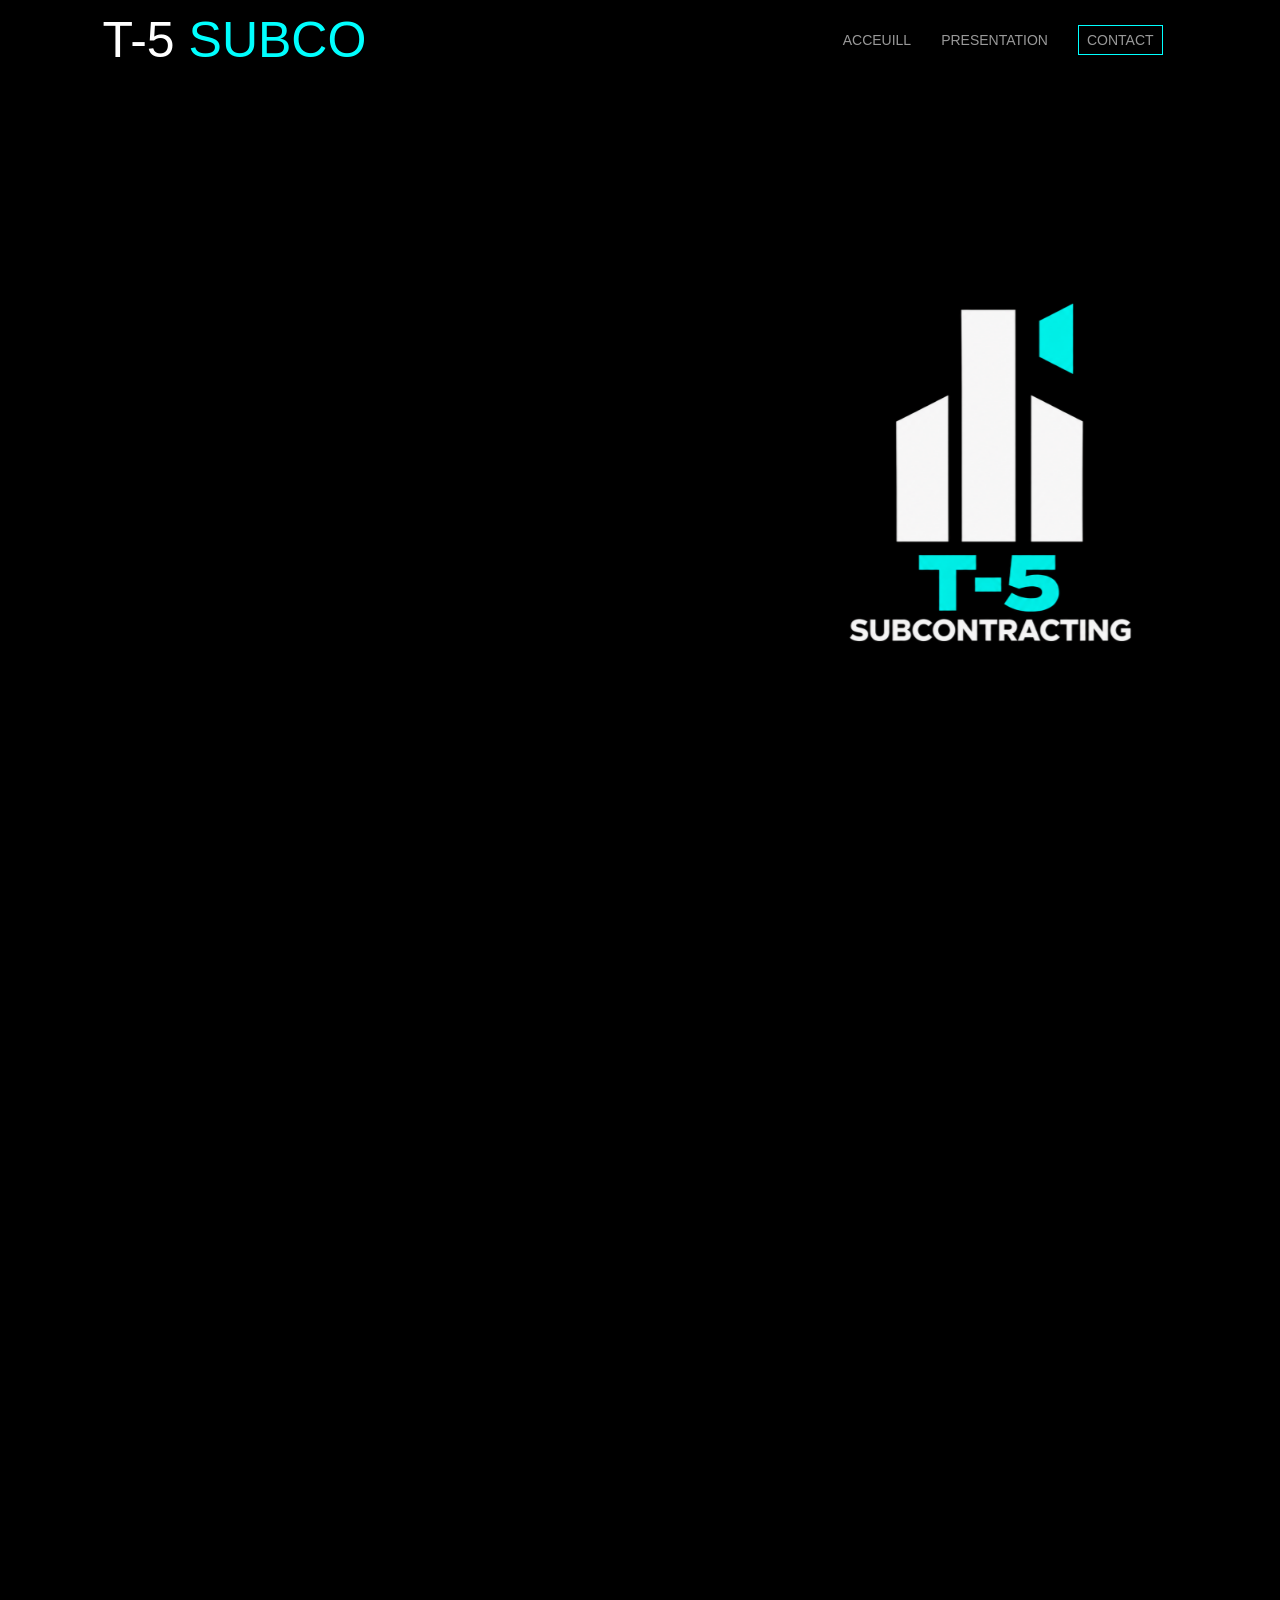
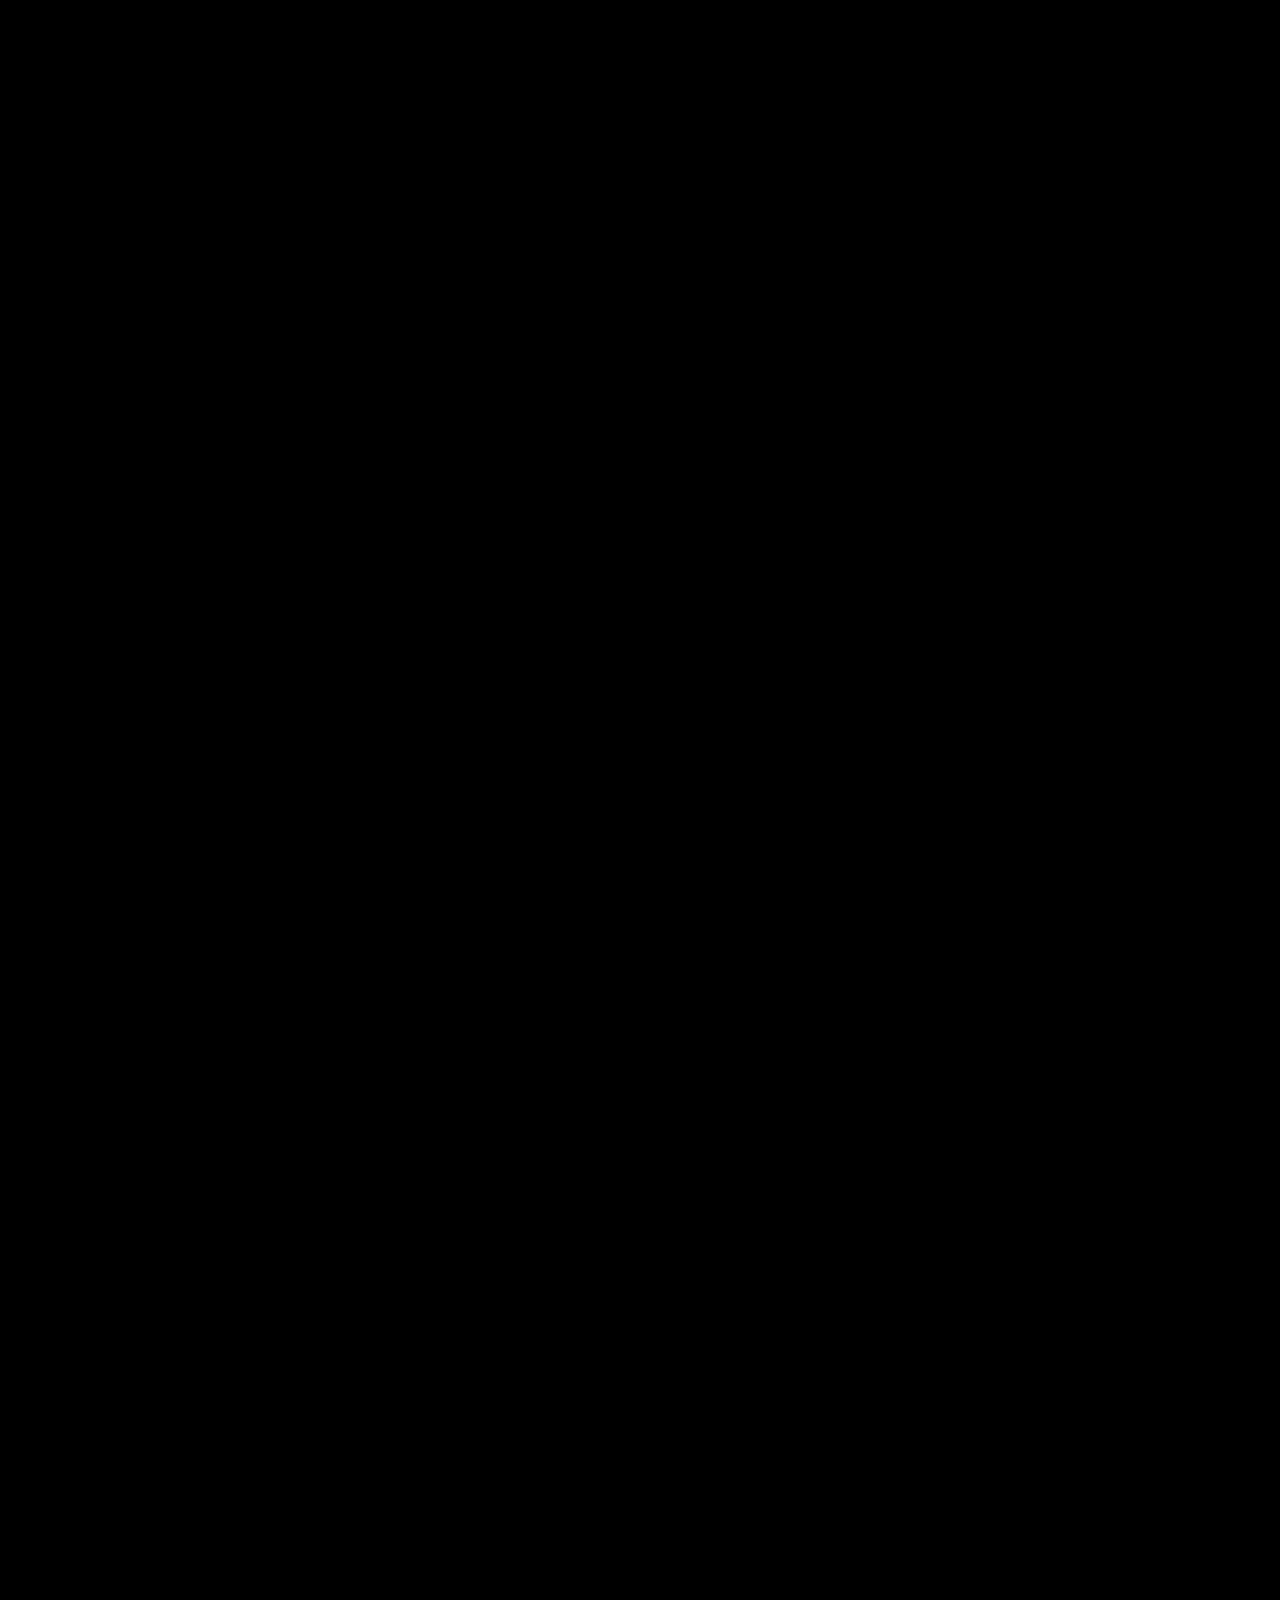
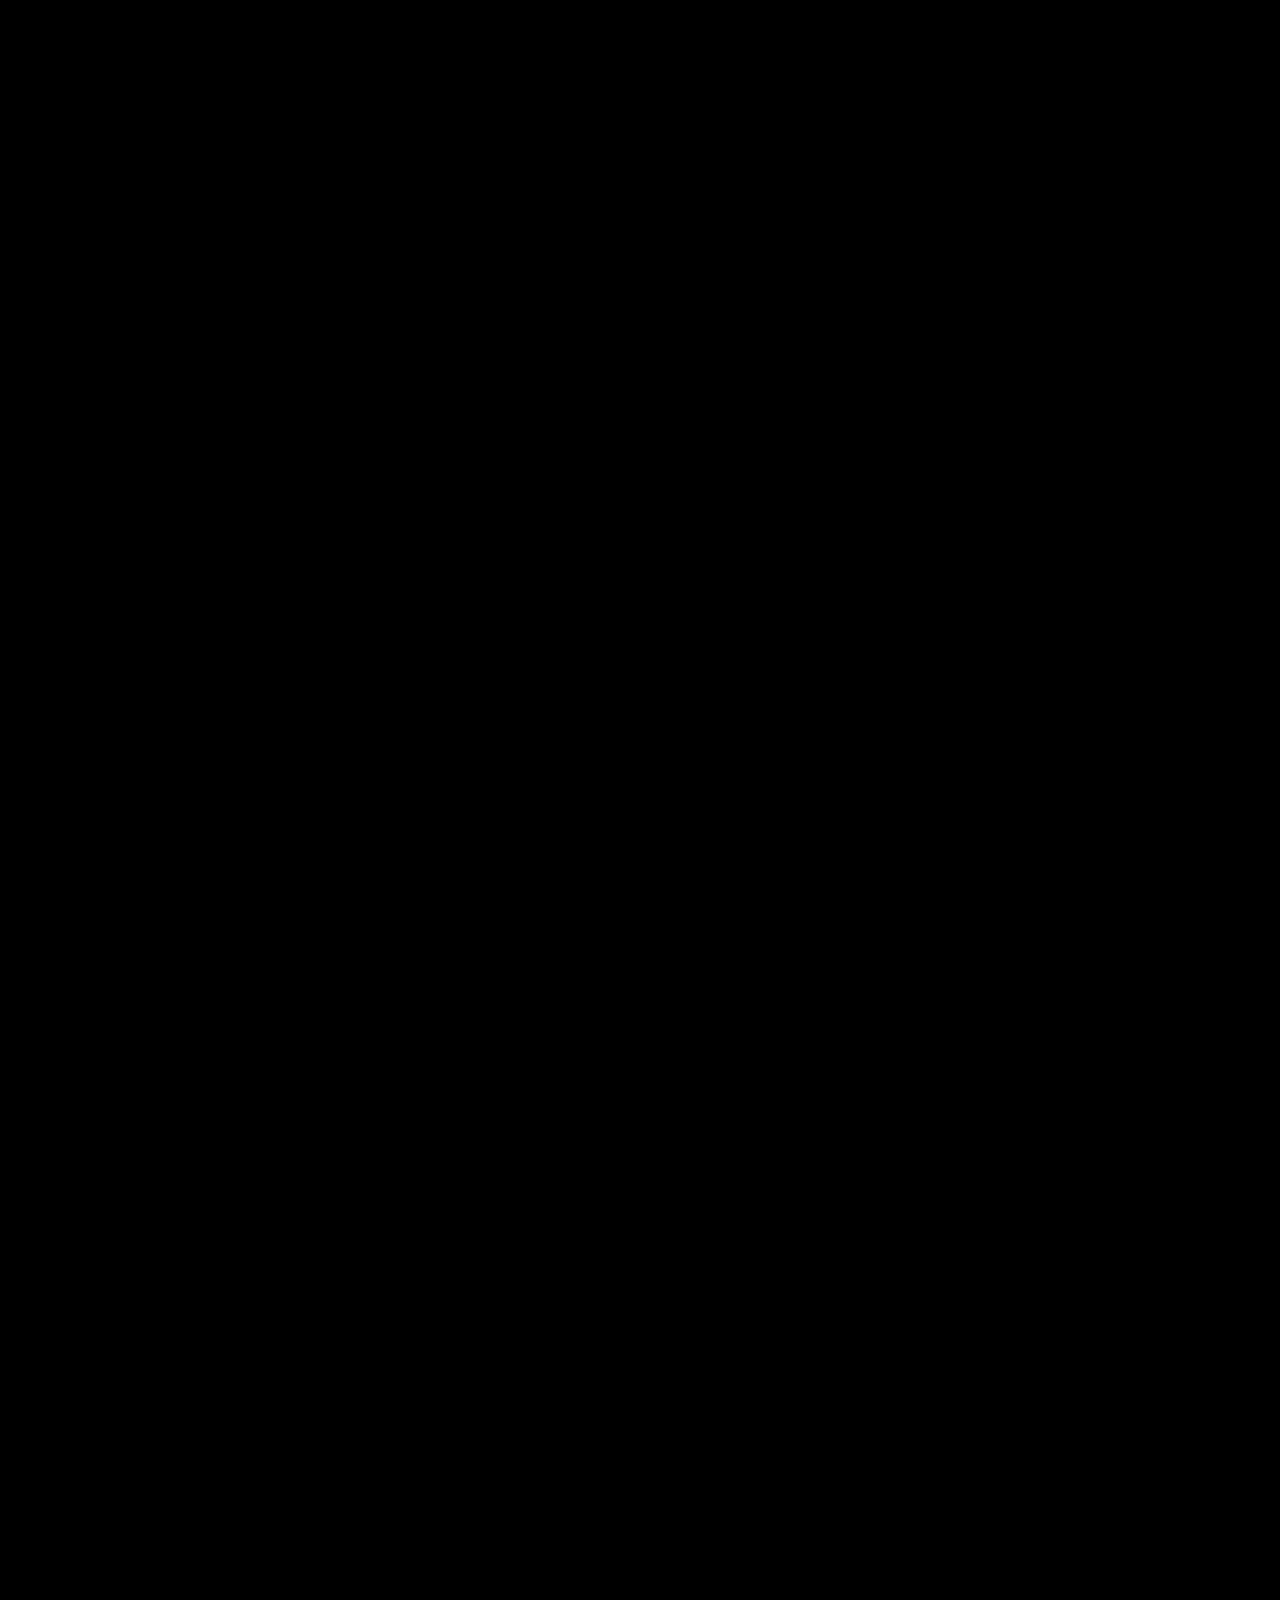
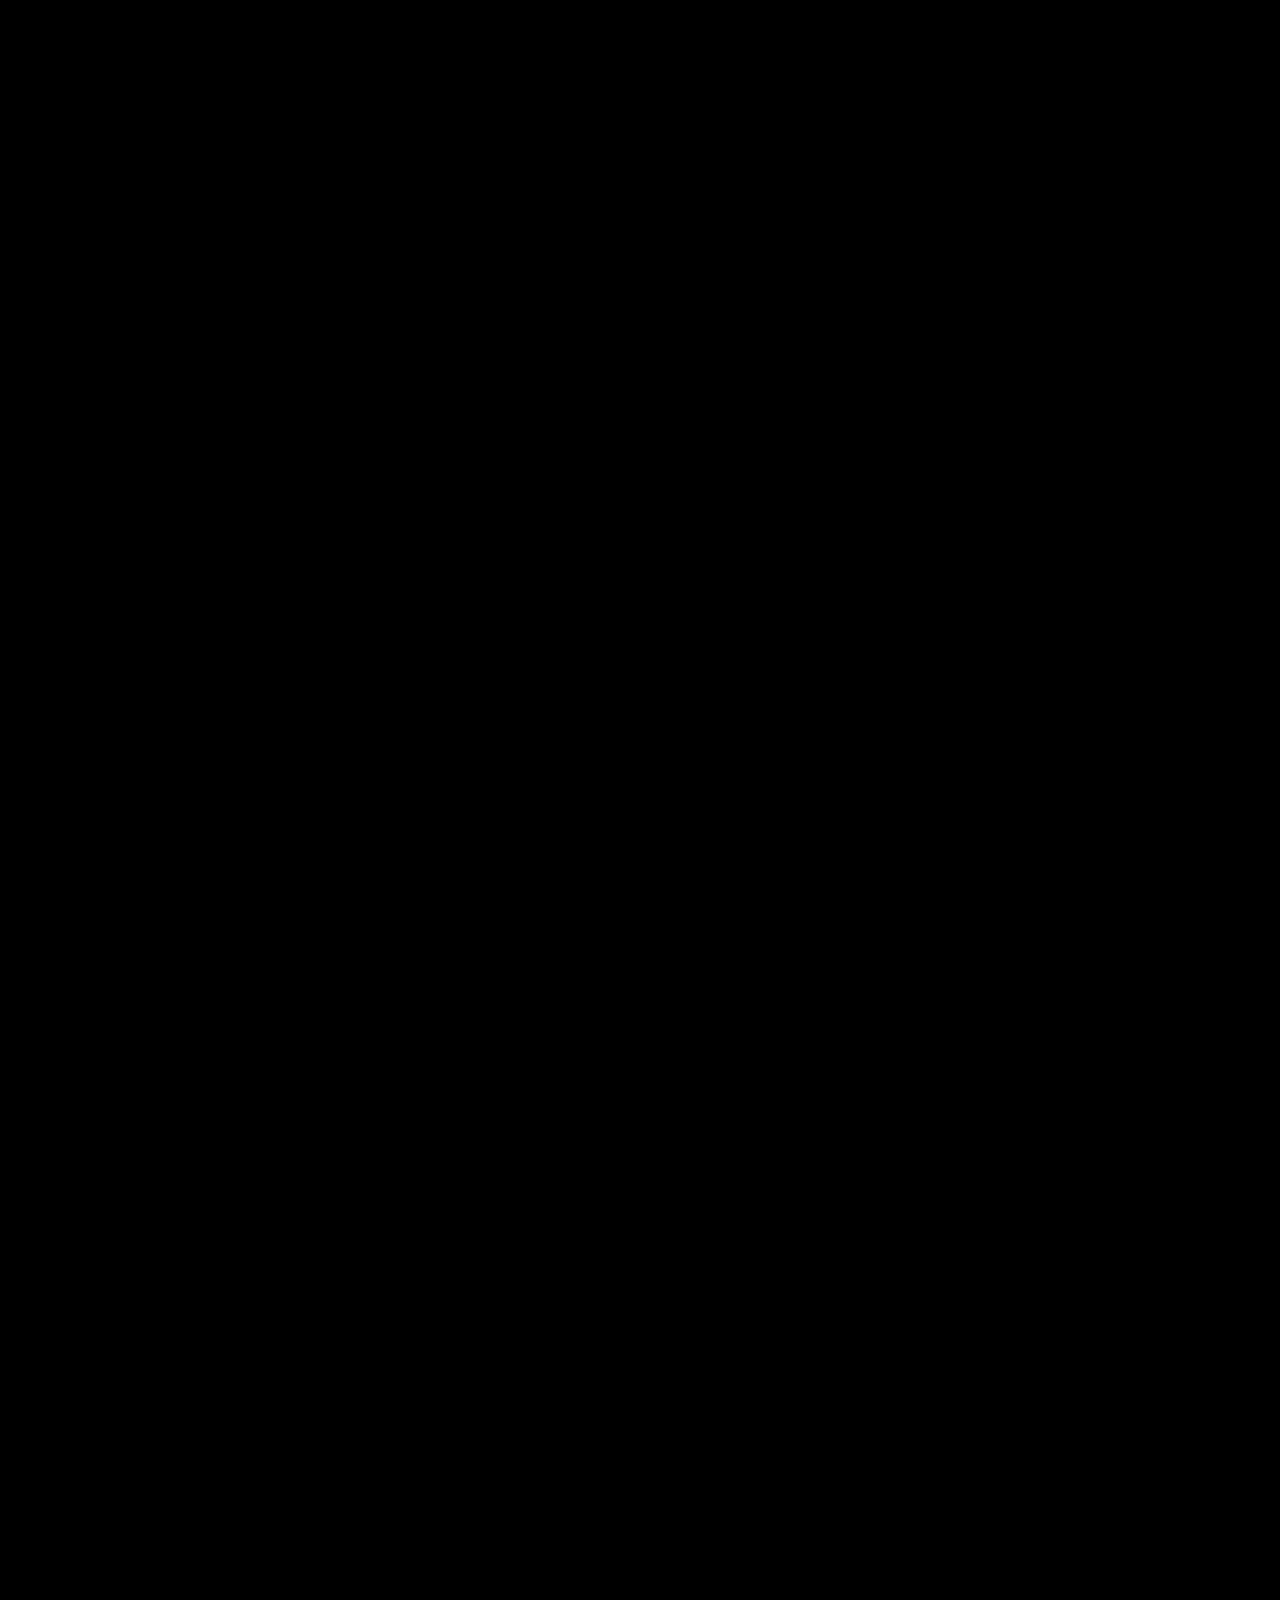
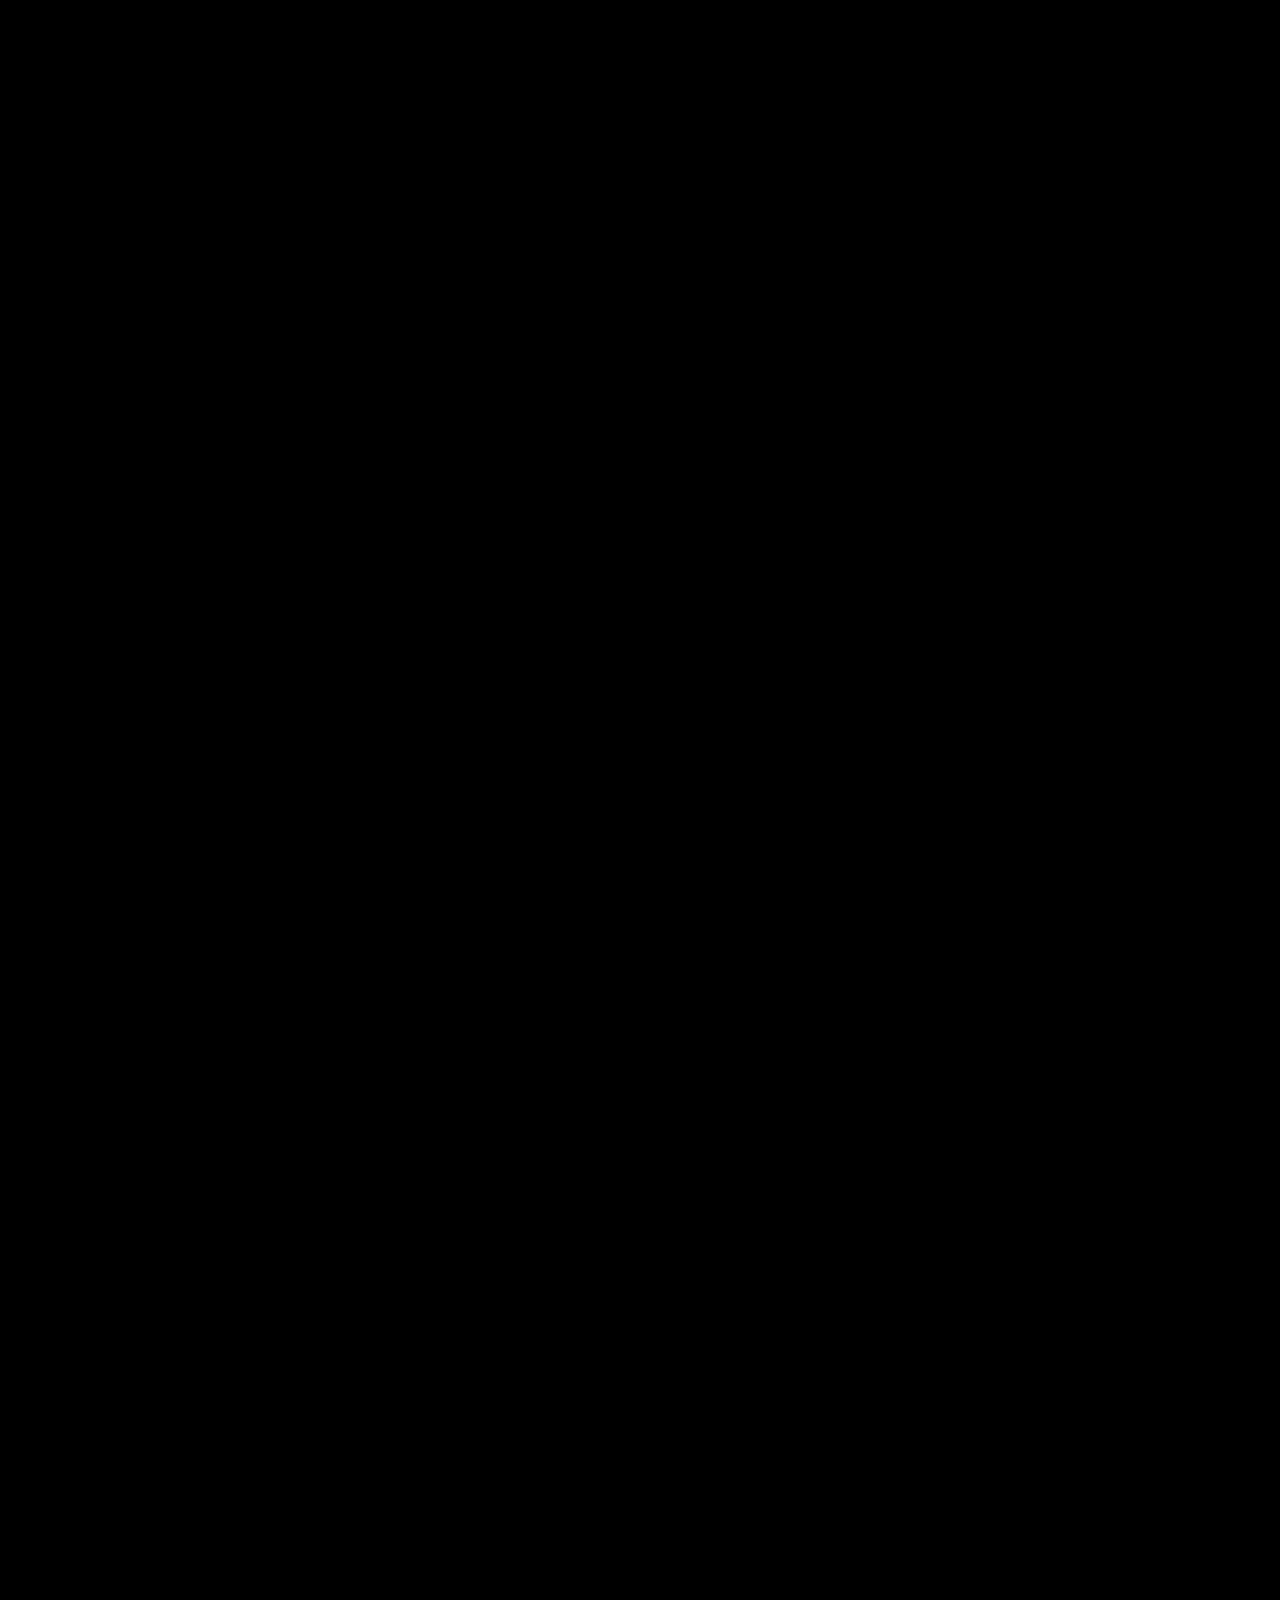
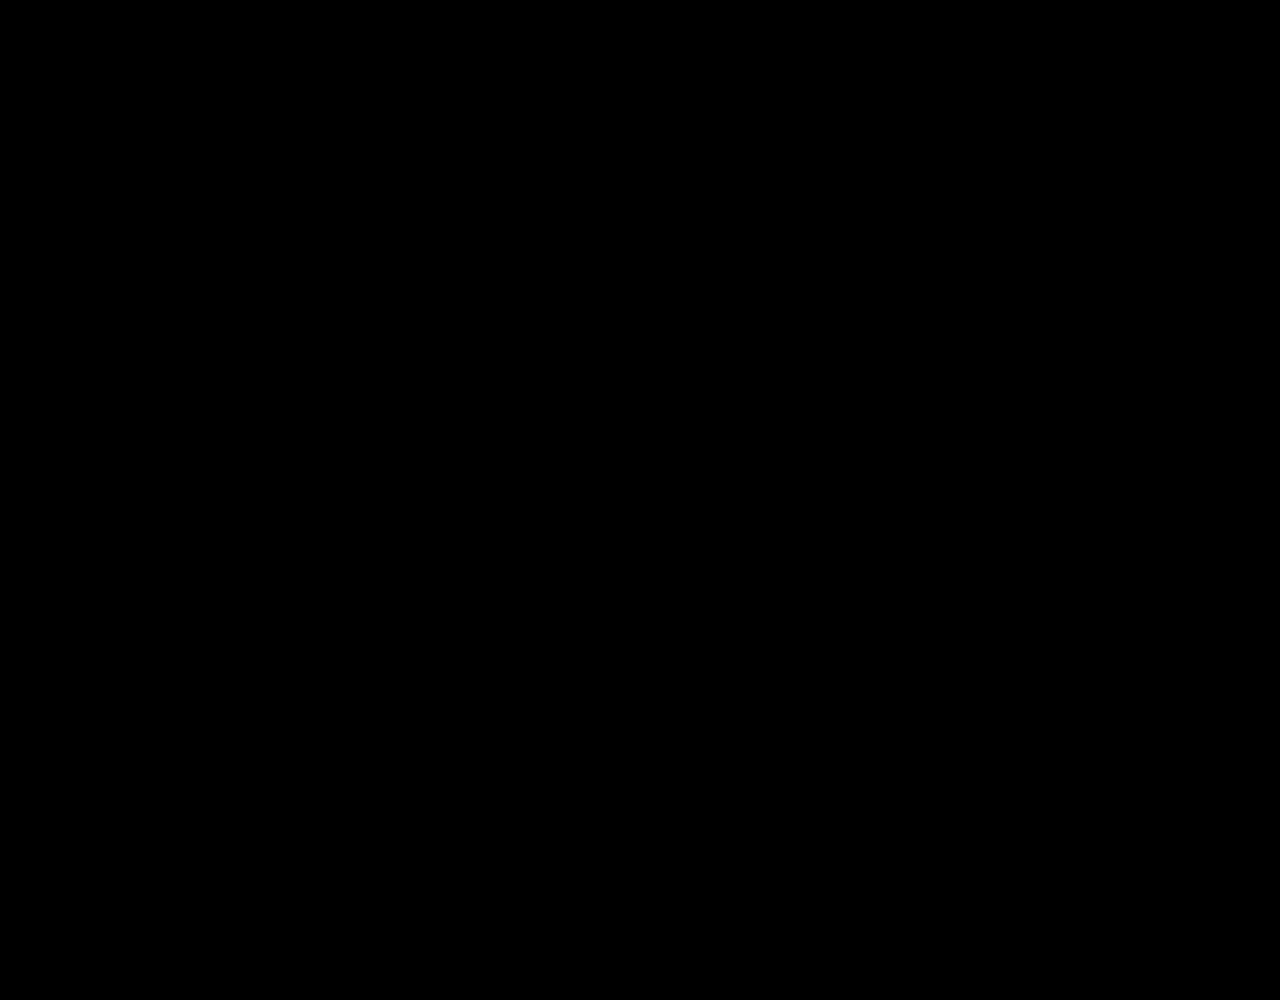
==== index.html @ 1cc2a998 "Add files via upload" ====
<!DOCTYPE html>
<html lang="fr">
<head>
    <meta charset="UTF-8">
    <meta name="viewport" content="width=device-width, initial-scale=1.0">
    <link rel="stylesheet" href="style.css">
    <script src="https://cdnjs.cloudflare.com/ajax/libs/gsap/3.9.1/gsap.min.js"></script>
    <title>Top5 SUBCO</title>
</head>
<body>
    <header>
        <div class="logo">
            <span>T-5</span> SUBCO
        </div>
        <div class="menu_toggle"></div>
        <ul class="menu">
            <li><a href="index.html">Acceuill</a></li>
            <li><a href="a propos.html">Presentation</a></li>
            <li class="buy_li"><a href="contact.html">contact</a></li>
        </ul>
    </header>

    <section class="description">
        
        <div class="left">
            <h1>
                <span>T-5 SUBCO. LES BONNES PERSONNES AU BON MOMENT</span>
            </h1>
            <P>Chez T-5, nous mettons à votre disposition un personnel compétent, sérieux et soigneusement sélectionné pour répondre à tous vos besoins. Que vous recherchiez une nounou, une femme de ménage, un agent d'entretien, un gardien, un cuisinier ou tout autre personnel de service, nous vous aidons à trouver la personne idéale.
Notre mission est de simplifier votre quotidien grâce à des solutions de sous-traitance fiables, rapides et adaptées à vos attentes.
Pourquoi nous choisir ?  <br>
✔ Personnel qualifié et vérifié <br>
✔ Recrutement rapide et efficace <br> 
✔ Services adaptés aux particuliers et aux entreprises <br>
✔ Accompagnement personnalisé <br>
✔ Disponibilité et professionnalisme <br>
✔ Satisfaction client au cœur de nos priorités</P>
            <a href="#" target="_blank">CD|KM|RCCM|26-02-02667</a>
        </div>
       <div class="right">
            <img src="file_000000007428821191f302bed78d0145.png" class="image_bird">
        </div>
 
    </section>
    <script src="scripte.js"></script>
</body>
</html>
---- style.css ----
*{
    margin: 0;
    padding: 0;
    font-family: 'Poppins', sans-serif;
}

body{
    background-color: black;
    position: relative;
    height: 1000vh;
    overflow: hidden;
}

span{
    color: #fff;
}
/*Bouton pour etre redirige vers whatsapp*/
.whatsapp {
    position: fixed;
    bottom: 20px;
    right: 20px;
    background: #25D366;
    padding: 15px;
    border-radius: 50%;
    text-align: center;
    font-size: 20px;
}

.whatsapp a {
    color: white;
    text-decoration: none;
}
/*fin du bouton whatsapp*/
header{
    display: flex;
    align-items: center;
    justify-content: space-between;
    height: 80px;
    padding: 0 8%;
}

.logo{
    color: aqua;
    font-size: 50px;
}

.menu{
    display: flex;
    align-items: center; 
}

.menu li{
    list-style: none;
    margin: 0 15px;
}

.menu li a{
    color: #999;
    text-decoration: 0;
    text-transform: uppercase;
    font-size: 14px;
    transition: 0.6s;
}

.menu li a:hover{
    color: #fff;
}

.buy_li {
    border: 1px solid  aqua;
    padding: 5px 8px;
}
.menu.buy_li a{
    color:  aqua;
}


.menu .buy_li:hover a{
    color:  aqua;
}

 /*description*/
 .description {
    height: calc(100vh - 80px);
    padding: 0  8%;
    display: flex;
    align-items: center;
    justify-content: space-between;
 }

 .left h1{
    font-size: 30px;
 }

.left{
    width: 45%;
}

 .left p{
    color: #999;
    font-size: 14px;
    margin-top: 30px;
    margin-bottom: 40px;
 }

 .left a {
    border: 1px solid  aqua;
    margin-top: 20px;
    text-decoration: 0;
    color:  aqua;
    text-transform: uppercase;
    font-size: 14px;
    padding: 10px 20px;
    transition: 0.6s;
 }

 .left a:hover{
    letter-spacing: 1px;
 }

 .right{
    width: 40%;
    display: flex;
    align-items: center;
    justify-content: center;
    height: 100%;
 }

 .right img {
    height: 500px;
 }
footer {
    background-color: white;
    color: black;
    padding: 60px 0 20px;
    font-size: 0.95rem;
    margin-top: auto;
    text-align: center;
}

.footer-grid {
    display: grid;
    grid-template-columns: repeat(auto-fit, minmax(250px, 1fr));
    gap: 40px;
    margin-bottom: 40px;
}

.footer-logo h3 {
    font-size: 1.6rem;
    margin-bottom: 15px;
    letter-spacing: 1px;
}

.footer-logo h3 span {
    color: aqua;
}

.footer-contact h4, .footer-social h4 {
    font-size: 1.2rem;
    margin-bottom: 20px;
    color: aqua;
    text-transform: uppercase;
}

.footer-contact p {
    margin-bottom: 10px;
    display: flex;
    align-items: center;
    gap: 10px;
}

.footer-social-links {
    display: flex;
    gap: 15px;
    font-size: 1.5rem;
}

.footer-social-links a:hover {
    color: red;
}

input, select {
    padding: 0.75rem;
    border: 1px solid black;
    border-radius: 4px;
    font-size: 0.95rem;
    background-color: white;
}

/*input:focus, select:focus {
    outline: none;
    border-color: var(--accent-color); /* Changement de couleur au clic 

}
    */
button{
    width: 45%; /* Bouton adapté à la largeur */
    padding: 14px; /* Taille du bouton */
    background-color: #003366; /* Fond bleu */
    color: white; /* Texte blanc */
    border: none; /* Supprime la bordure */
    border-radius: 8px; /* Arrondit les coins */
    font-size: 16px; /* Taille du texte */
}



 /*responsive*/

 @media(max-width:770px){
    header .menu{
      display: none;
      position: relative;
    }
    .left {
        background-color: rgba(0,0,0,0.8);
        width: 100%;
        padding: 30px;
    }
    .left h1{
        font-size: 25px;
    }
    .left p {
        font-size: 20px;
    }

    .right{
        z-index: -1;
        position: absolute;
        height: 100%;
        width: 100%;
        top: 0;
        left: 0;
    }

    .menu_toggle {
        z-index: 10;
        height: 50px;
        width: 50px;
        cursor: pointer;
        position: relative;
        display: flex;
        align-items: center;
        justify-content: center;
    }

    .menu_toggle::before{
        position: absolute;
        content: "";
        transform: translateY(-10px);
        width: 28px;
        height: 5px;
        background-color: #fff;
        border-radius: 6px;
        box-shadow: 6px 10px #fff;
        transition: 0.6s;
    }

    .menu_toggle.active::before{
        box-shadow: 0  0 #fff;
        transform: rotate(135deg);
    }

    .menu_toggle::after{
        position: absolute;
        content: "";
        transform: translateY(10px);
        width: 28px;
        height: 5px;
        background-color: #fff;
        border-radius: 6px;
    }

    .menu_toggle.active::after{
        transform: rotate(-135deg);
    }

    header .menu.responsive {
        display: flex;
        position: fixed;
        top: 0;
        left: 0;
        width: 30%;
        height: 100vh;
        background-color: black;
        flex-direction: column;
        justify-content: center;
        align-items: center;
        z-index: 100;

    }

    header .menu.responsive li {
        margin: 15px 0;

    }
    
}
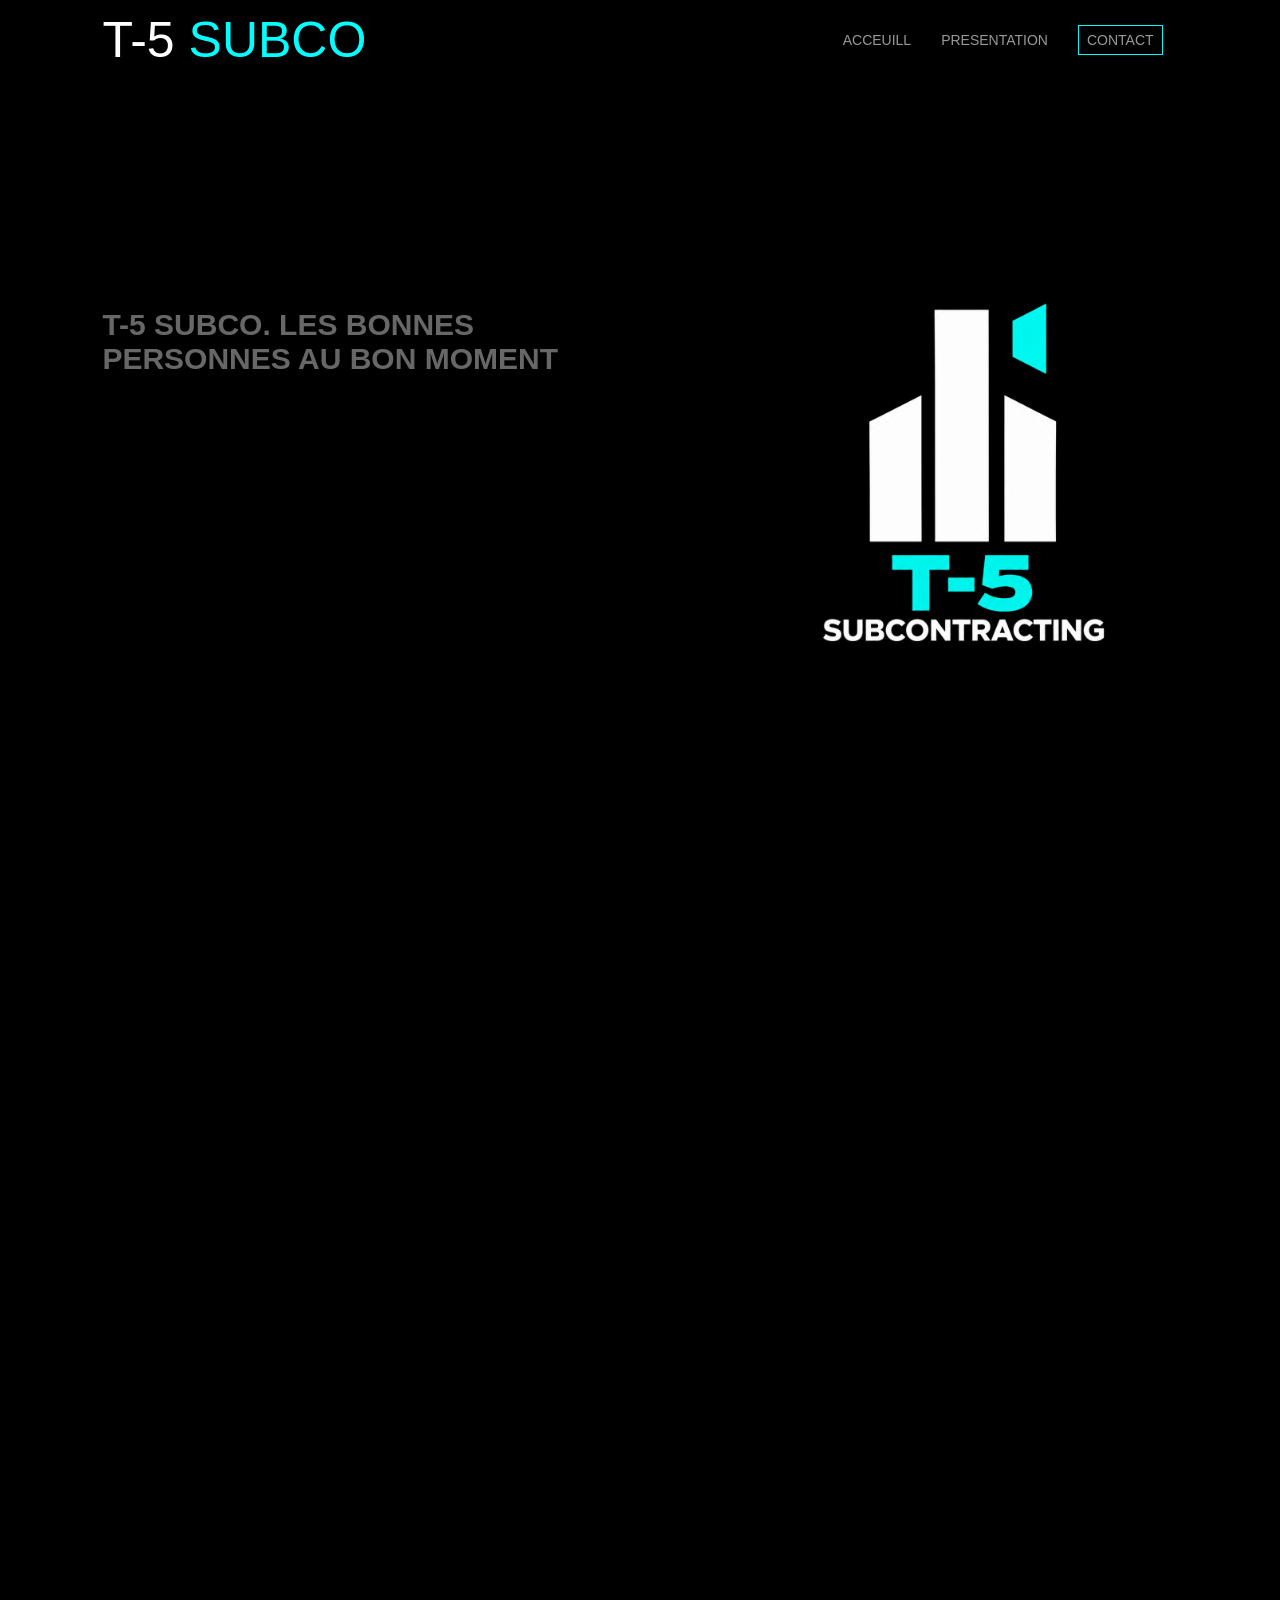
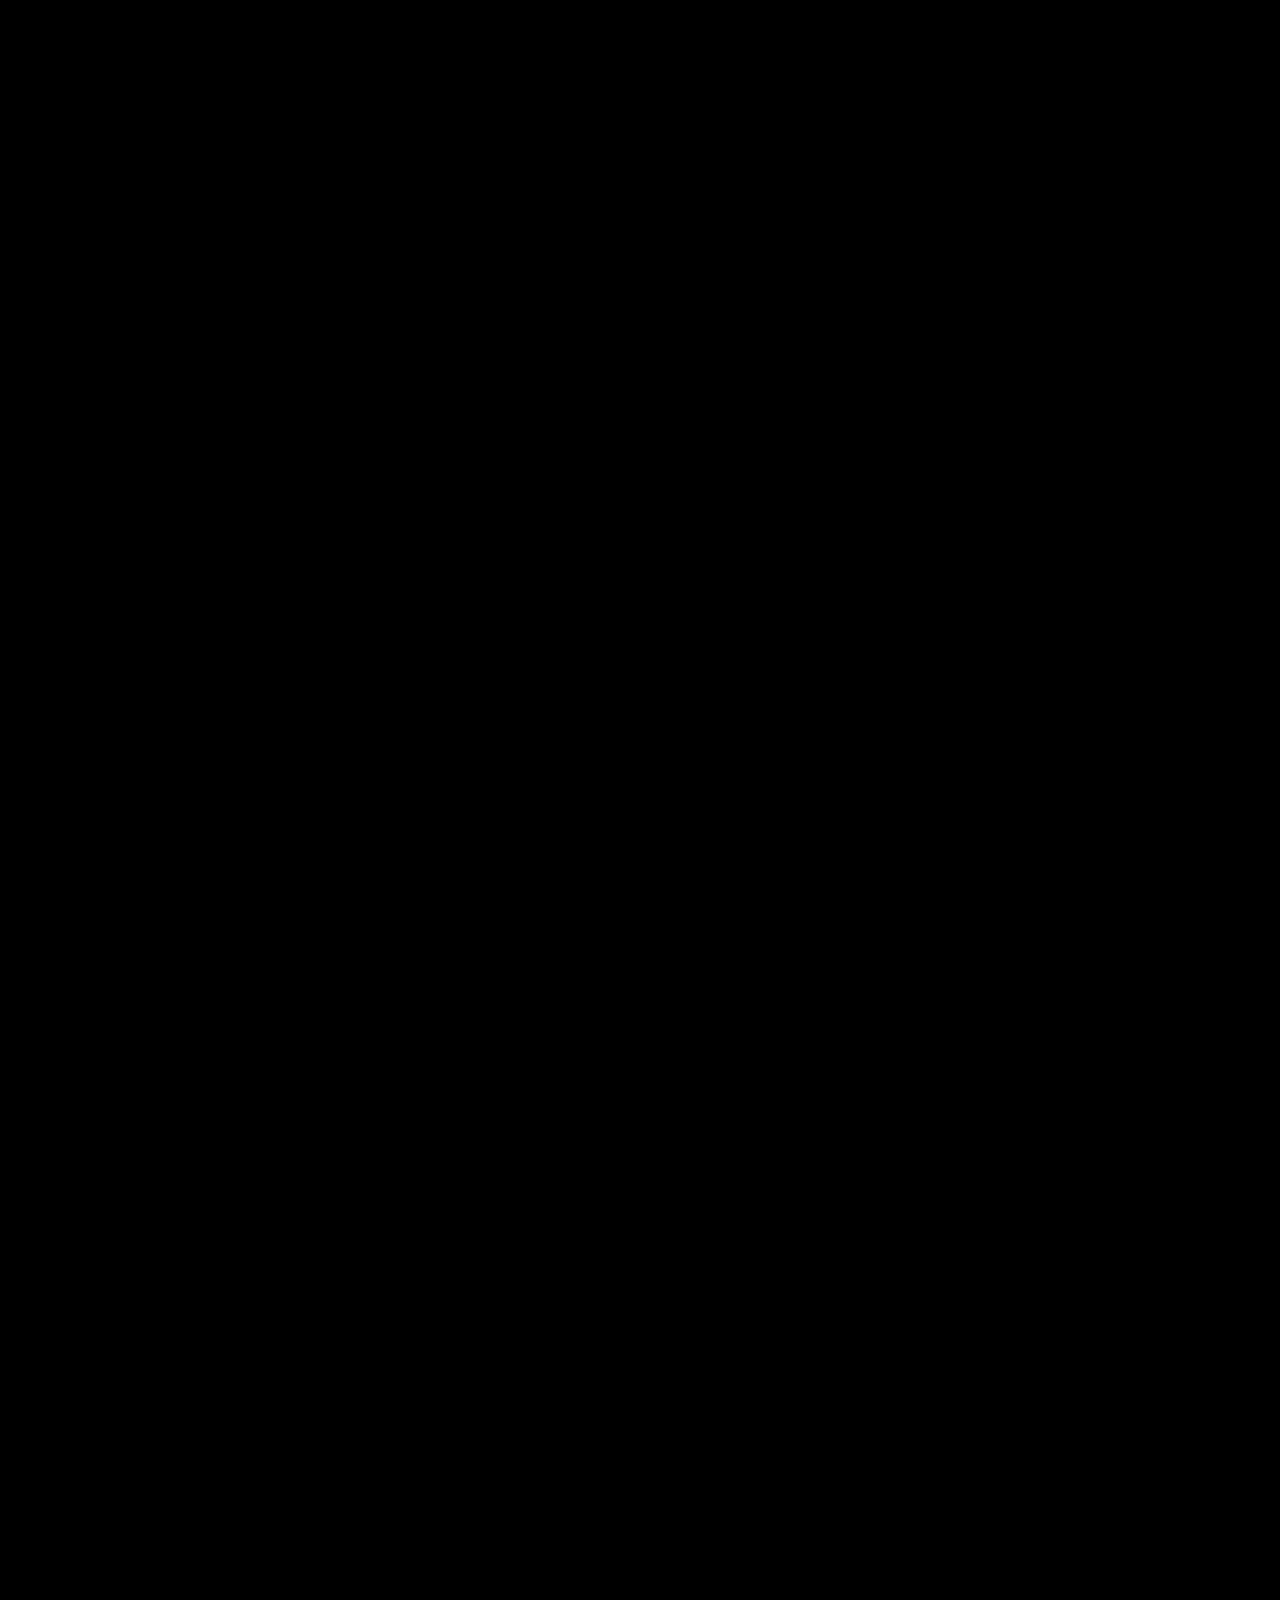
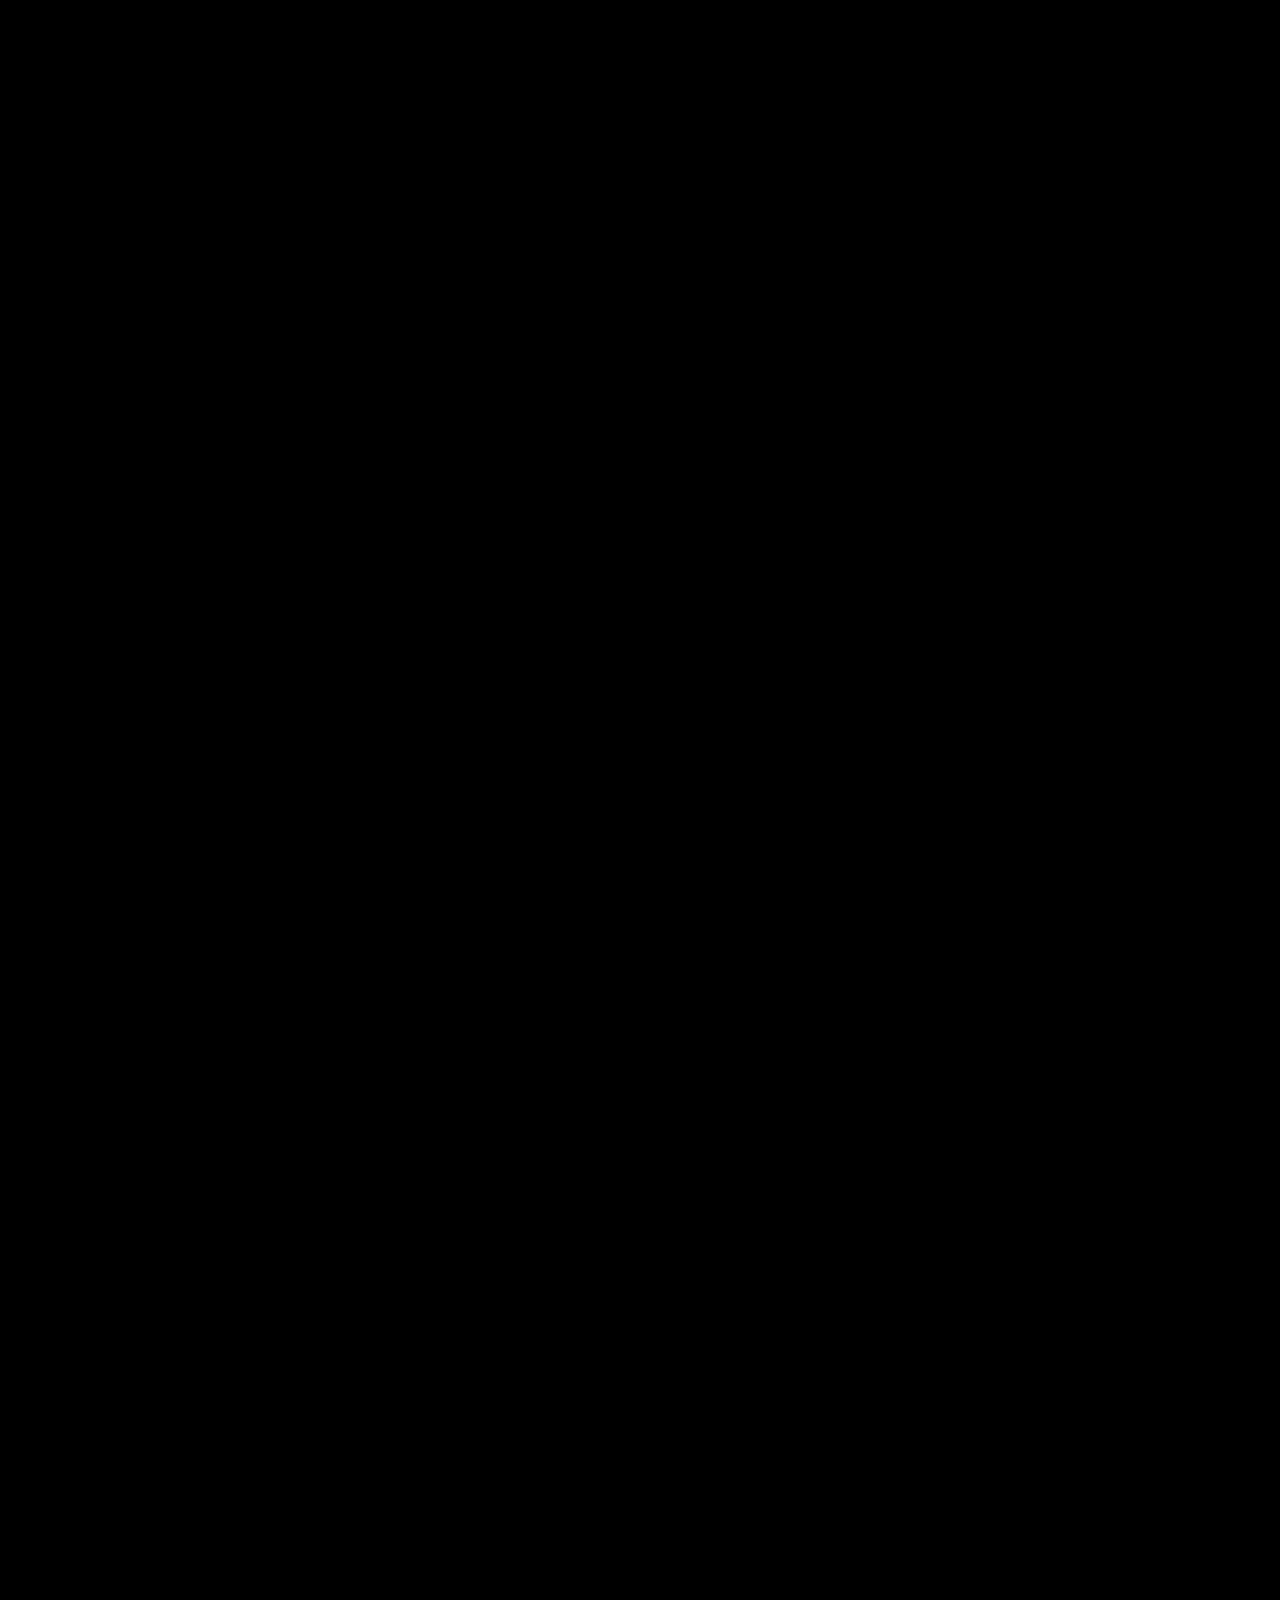
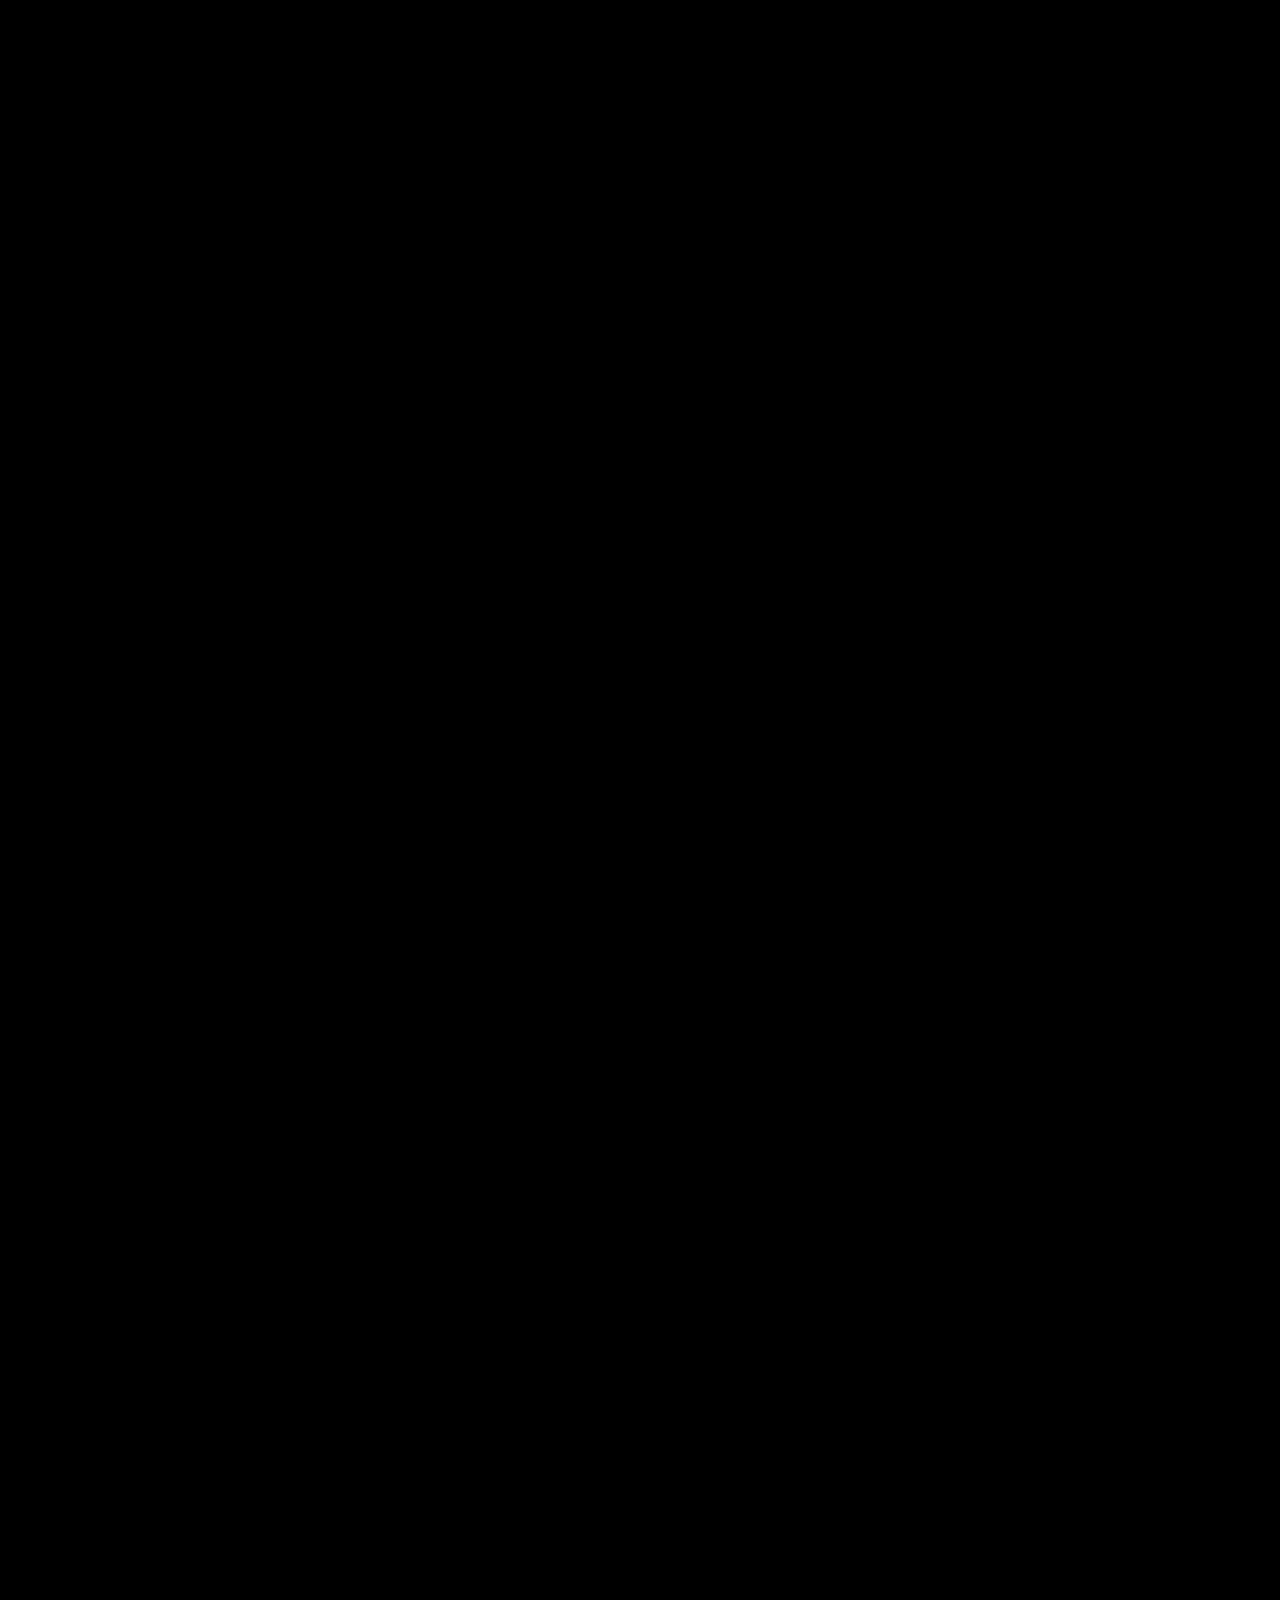
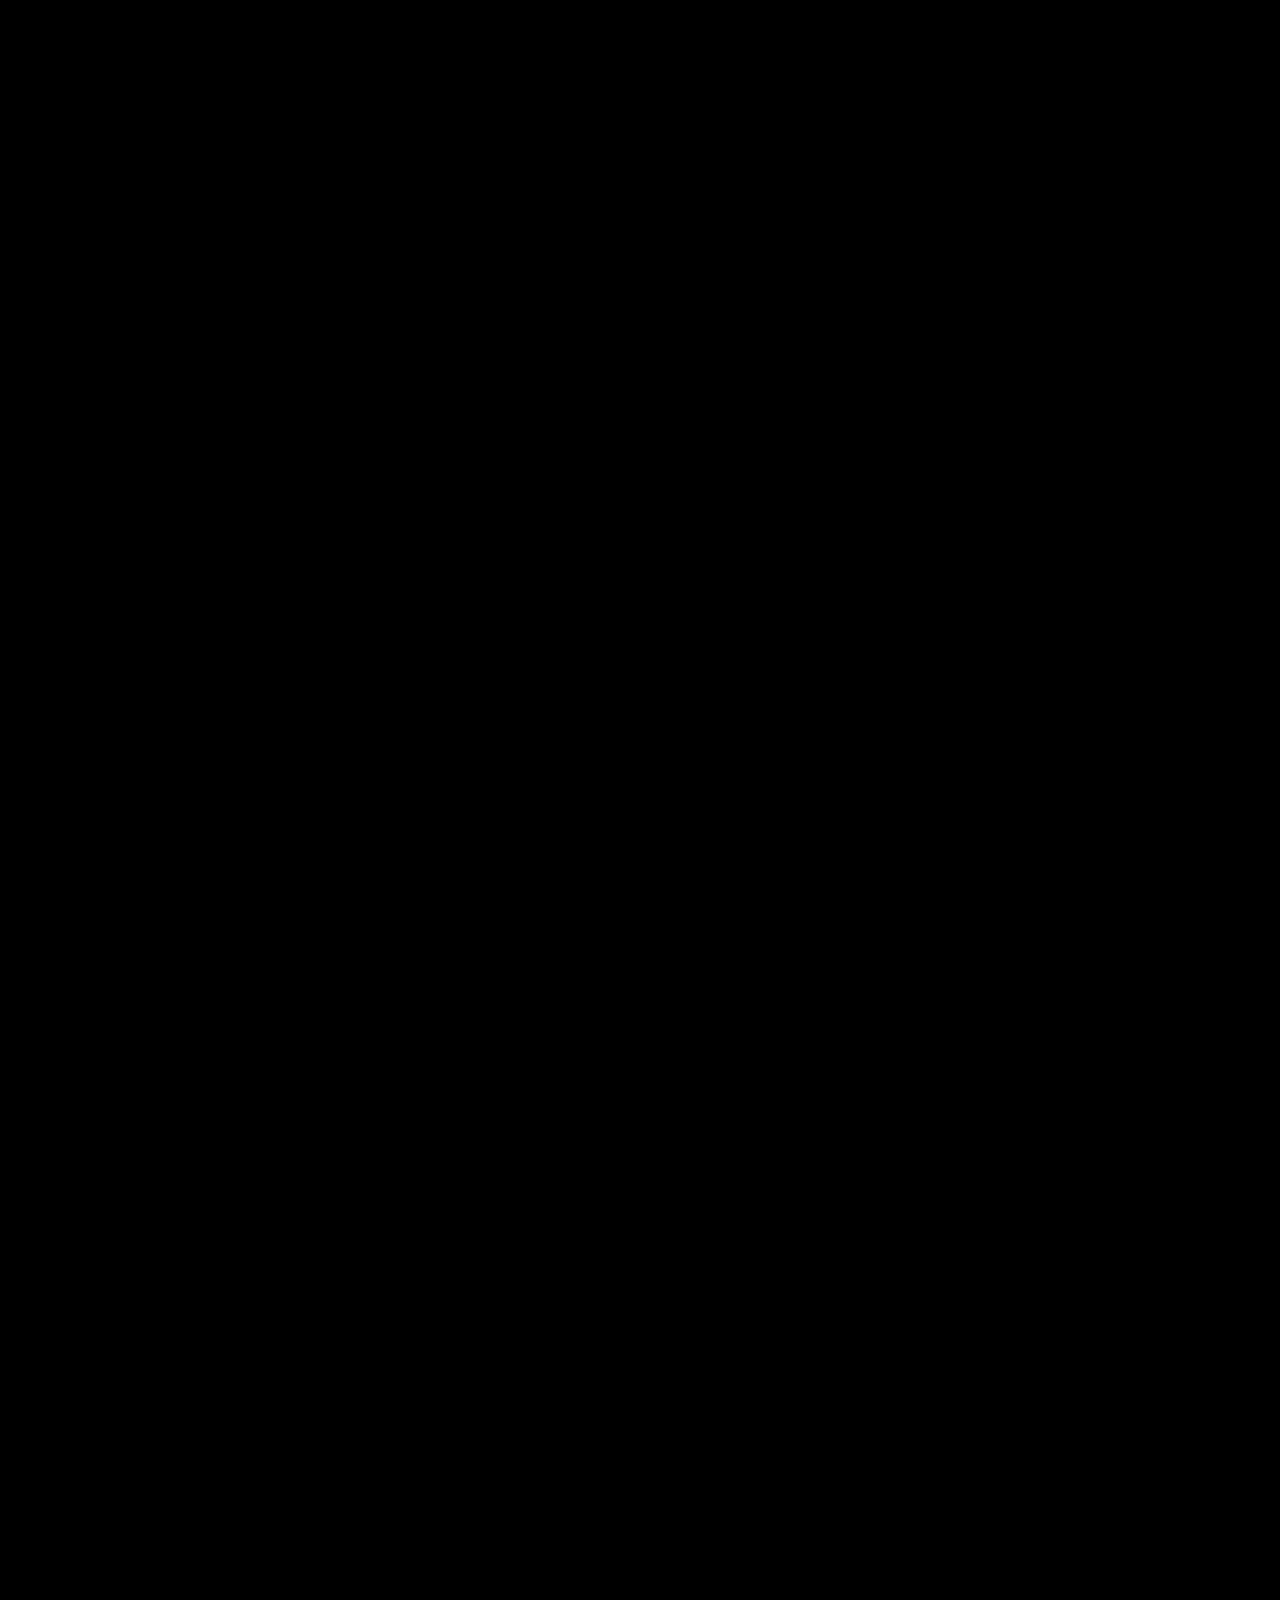
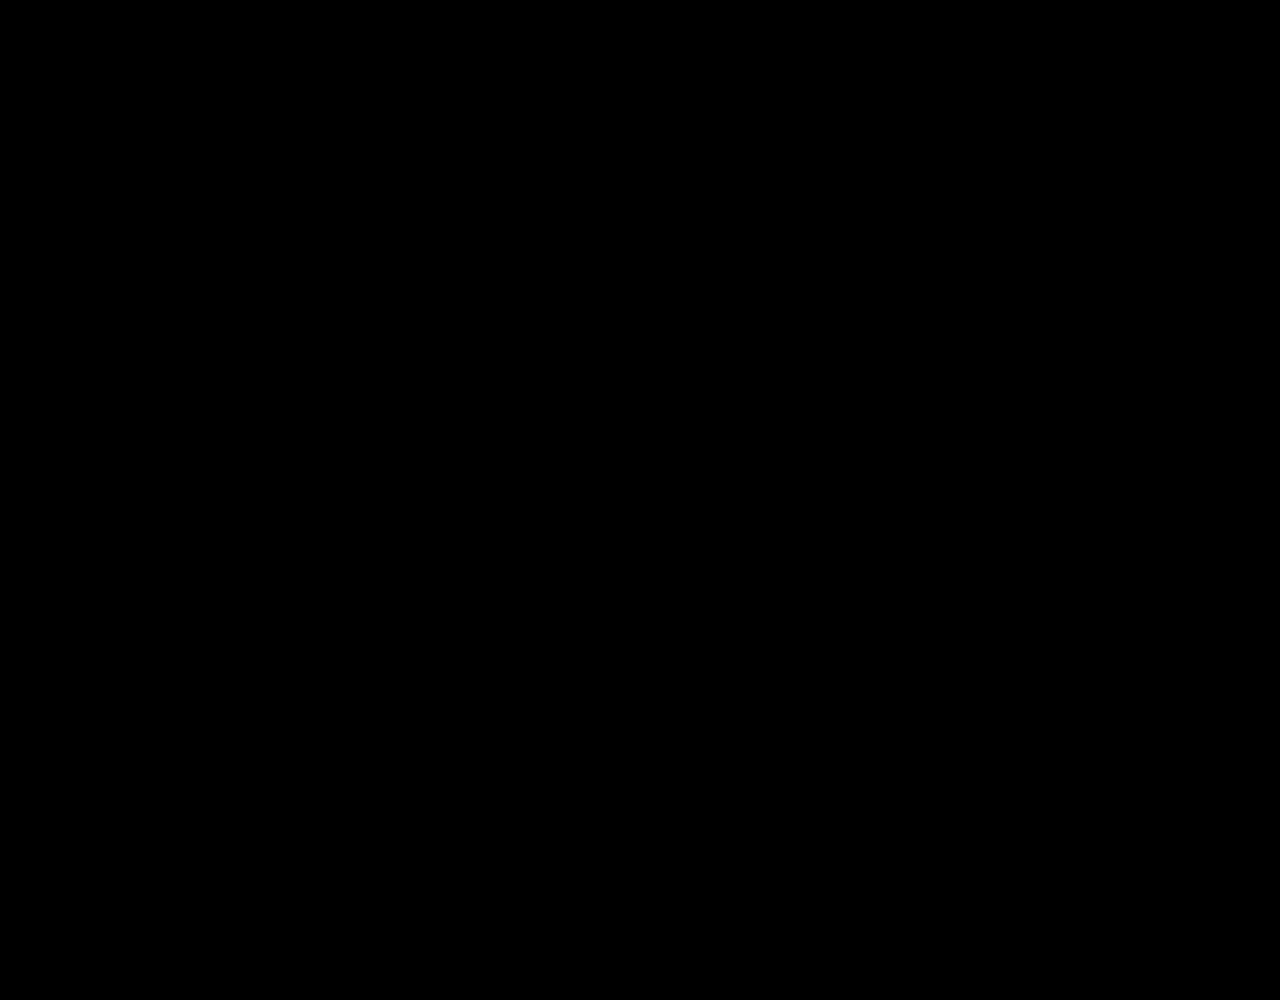
==== commit c0b4d153: "Change image source in index.html Updated image source from 'file_000000007428821191f302bed78d0145.p" ====
--- a/index.html
+++ b/index.html
@@ -15,7 +15,7 @@
         <div class="menu_toggle"></div>
         <ul class="menu">
             <li><a href="index.html">Acceuill</a></li>
-            <li><a href="a propos.html">Presentation</a></li>
+            <li><a href="a-propos.html">Presentation</a></li>
             <li class="buy_li"><a href="contact.html">contact</a></li>
         </ul>
     </header>
@@ -38,10 +38,10 @@
             <a href="#" target="_blank">CD|KM|RCCM|26-02-02667</a>
         </div>
        <div class="right">
-            <img src="file_000000007428821191f302bed78d0145.png" class="image_bird">
+            <img src="logo.png" class="image_bird">
         </div>
  
     </section>
     <script src="scripte.js"></script>
 </body>
-</html>+</html>
